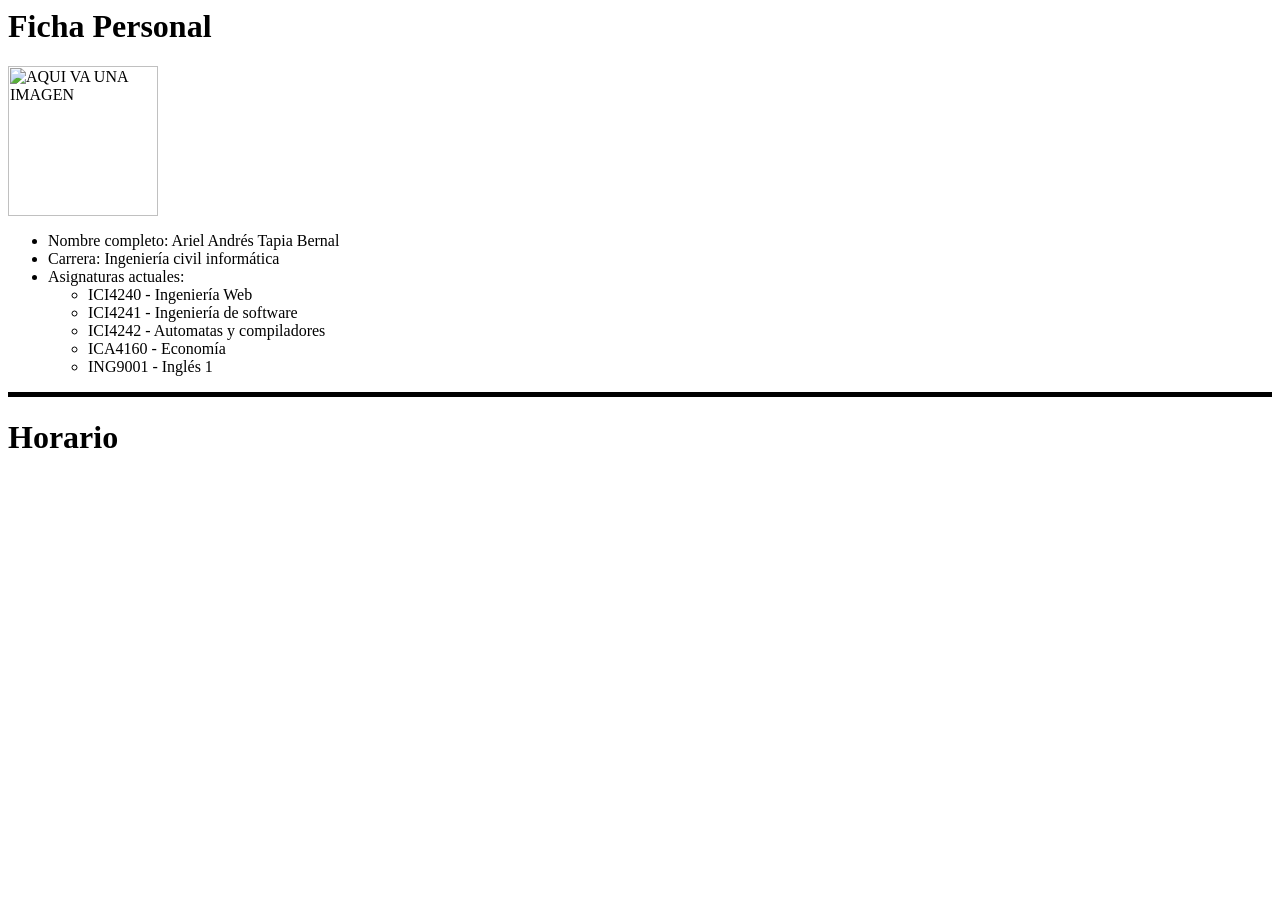
==== index.html @ d84c8f70 "se agrega navegadorcito" ====
<html>
    <head>
        <title>Navegadorcito - Ficha Personal: Ariel Andres Tapia Bernal</title>
    </head>
    <body>
        <h1>Ficha Personal</h1>
        <IMG SRC="https://lh3.googleusercontent.com/a-/AAuE7mAS2D5poYjzNOPg2wtJv1huVRWaYb50AFIWPgX0HA=s96" width=150 height=150 ALT="AQUI VA UNA IMAGEN">
        <ul>
            <li>Nombre completo: Ariel Andrés Tapia Bernal</li>
            <li>Carrera: Ingeniería civil informática</li>
            <li>Asignaturas actuales:</li>
                <ul>
                <li>ICI4240 - Ingeniería Web</li>
                <li>ICI4241 - Ingeniería de software</li>
                <li>ICI4242 - Automatas y compiladores</li>
                <li>ICA4160 - Economía</li>
                <li>ING9001 - Inglés 1</li>
                </ul>
        </ul>
        <hr size="5px" color="black"/>
        <h1>Horario</h1>
    </body>
</html>
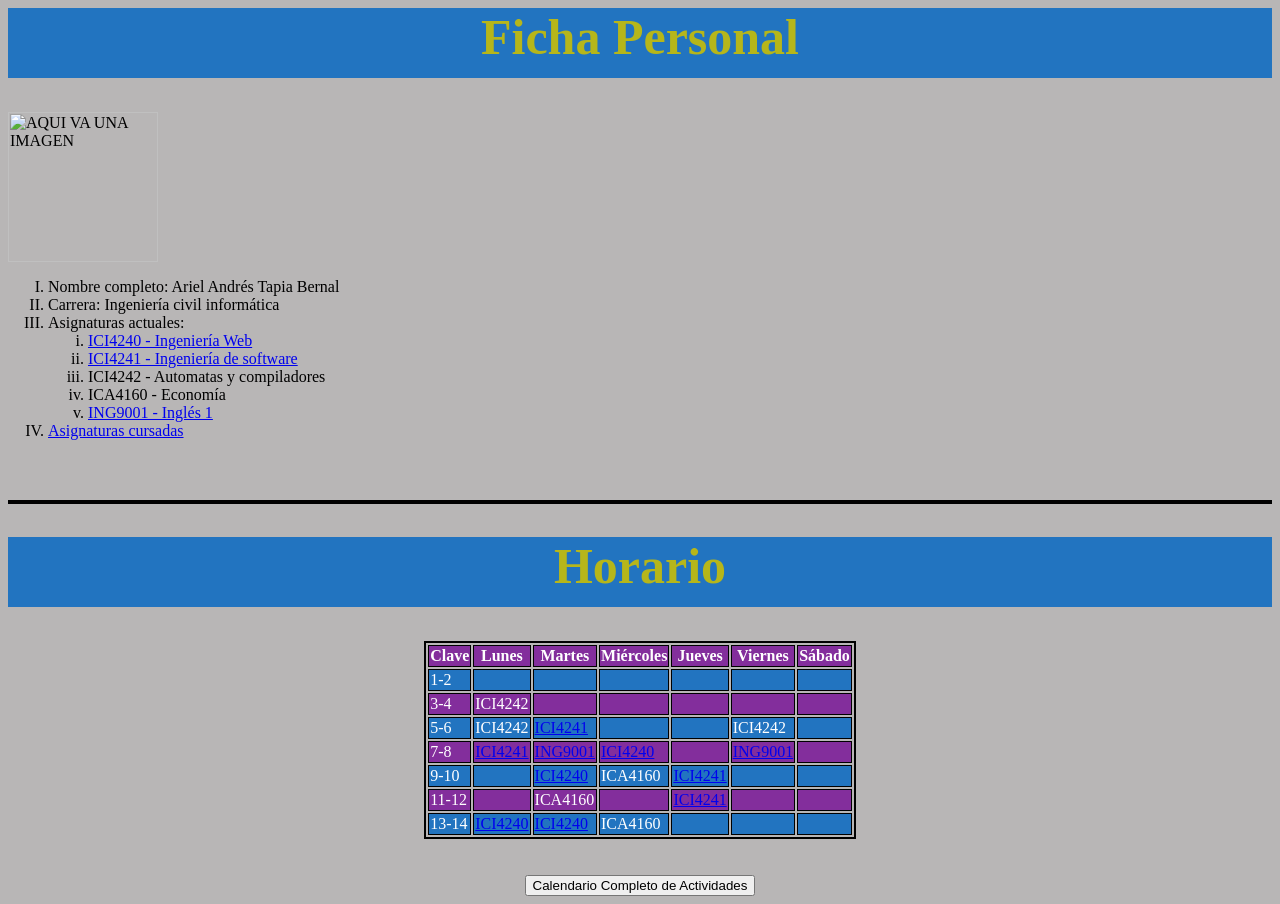
==== commit 02f64c4b: "primera pagina html y css" ====
--- a/index.html
+++ b/index.html
@@ -1,23 +1,105 @@
 <html>
     <head>
         <title>Navegadorcito - Ficha Personal: Ariel Andres Tapia Bernal</title>
+        <link rel="stylesheet" type="text/css" href="css/ficha_personal.css">
     </head>
     <body>
         <h1>Ficha Personal</h1>
-        <IMG SRC="https://lh3.googleusercontent.com/a-/AAuE7mAS2D5poYjzNOPg2wtJv1huVRWaYb50AFIWPgX0HA=s96" width=150 height=150 ALT="AQUI VA UNA IMAGEN">
+        <IMG SRC="https://i.imgur.com/sBNyT6i.gif" width=150 height=150 ALT="AQUI VA UNA IMAGEN">
         <ul>
             <li>Nombre completo: Ariel Andrés Tapia Bernal</li>
             <li>Carrera: Ingeniería civil informática</li>
             <li>Asignaturas actuales:</li>
                 <ul>
-                <li>ICI4240 - Ingeniería Web</li>
-                <li>ICI4241 - Ingeniería de software</li>
+                <li><a href="ficha_ICI4240.html">ICI4240 - Ingeniería Web</a></li>
+                <li><a href="ficha_ICI4241.html">ICI4241 - Ingeniería de software</a></li>
                 <li>ICI4242 - Automatas y compiladores</li>
                 <li>ICA4160 - Economía</li>
-                <li>ING9001 - Inglés 1</li>
+                <li><a href="ficha_ING9001.html">ING9001 - Inglés 1</a></li>
                 </ul>
+            <li><a href="asignaturas_cursadas.html">Asignaturas cursadas</a></li>
         </ul>
-        <hr size="5px" color="black"/>
+        <br/>
+        <br/>
+        <hr size="4px" color="black"/>
         <h1>Horario</h1>
+        <table id="horario" border = "2" bordercolor = "black" align="center">
+            <tr class=impar>
+                <th>Clave</th>
+                <th>Lunes</th>
+                <th>Martes</th>
+                <th>Miércoles</th>
+                <th>Jueves</th>
+                <th>Viernes</th>
+                <th>Sábado</th>
+            </tr>
+            <tr class=par>
+                <td>1-2</td>
+                <td></td>
+                <td></td>
+                <td></td>
+                <td></td>
+                <td></td>
+                <td></td>
+            </tr>
+            <tr class=impar>
+                <td>3-4</td>
+                <td>ICI4242</td>
+                <td></td>
+                <td></td>
+                <td></td>
+                <td></td>
+                <td></td>
+            </tr>
+            <tr class=par>
+              <td>5-6</td>
+              <td>ICI4242</td>
+              <td><a href="ficha_ICI4241.html">ICI4241</a></td>
+              <td></td>
+              <td></td>
+              <td>ICI4242</td>
+              <td></td>
+            </tr>
+            <tr class=impar>
+                <td>7-8</td>
+                <td><a href="ficha_ICI4241.html">ICI4241</a></td>
+                <td><a href="ficha_ING9001.html">ING9001</a></td>
+                <td><a href="ficha_ICI4240.html">ICI4240</a></td>
+                <td></td>
+                <td><a href="ficha_ING9001.html">ING9001</a></td>
+                <td></td>
+            </tr>
+            <tr class=par>
+                <td>9-10</td>
+                <td></td>
+                <td><a href="ficha_ICI4240.html">ICI4240</a></td>
+                <td>ICA4160</td>
+                <td><a href="ficha_ICI4241.html">ICI4241</a></td>
+                <td></td>
+                <td></td>
+            </tr>
+            <tr class=impar>
+                <td>11-12</td>
+                <td></td>
+                <td>ICA4160</td>
+                <td></td>
+                <td><a href="ficha_ICI4241.html">ICI4241</a></td>
+                <td></td>
+                <td></td>
+            </tr>
+            <tr class=par>
+                <td>13-14</td>
+                <td><a href="ficha_ICI4240.html">ICI4240</a></td>
+                <td><a href="ficha_ICI4240.html">ICI4240</a></td>
+                <td>ICA4160</td>
+                <td></td>
+                <td></td>
+                <td></td>
+            </tr>
+        </table>
+        <br/>
+        <br/>
+        <button class="centrado" onclick="window.location='calendario_actividades.html'">Calendario Completo de Actividades</button>
+
     </body>
 </html>
--- a/css/ficha_personal.css
+++ b/css/ficha_personal.css
@@ -0,0 +1,37 @@
+body{
+    background:rgb(184, 182, 182);
+}
+h2,h3,h4,h5,h6{
+    color:rgb(182, 182, 26);
+}
+h1{
+    text-align: center;
+    color:rgb(182, 182, 26);
+    widows: 1000px;
+    height: 70px;
+    background:rgb(34, 116, 192);
+    font-size:50px;
+}
+
+.impar{
+    background: rgb(131, 46, 156);
+}
+.par{
+    background:rgb(34, 116, 192);
+}
+
+.centrado{
+    display:block;
+    margin-left: auto;
+    margin-right: auto;
+}
+#horario{
+    color:white;
+}
+
+ul ul {
+    list-style-type: lower-roman;;
+}
+ul {
+  list-style-type: upper-roman;
+}
